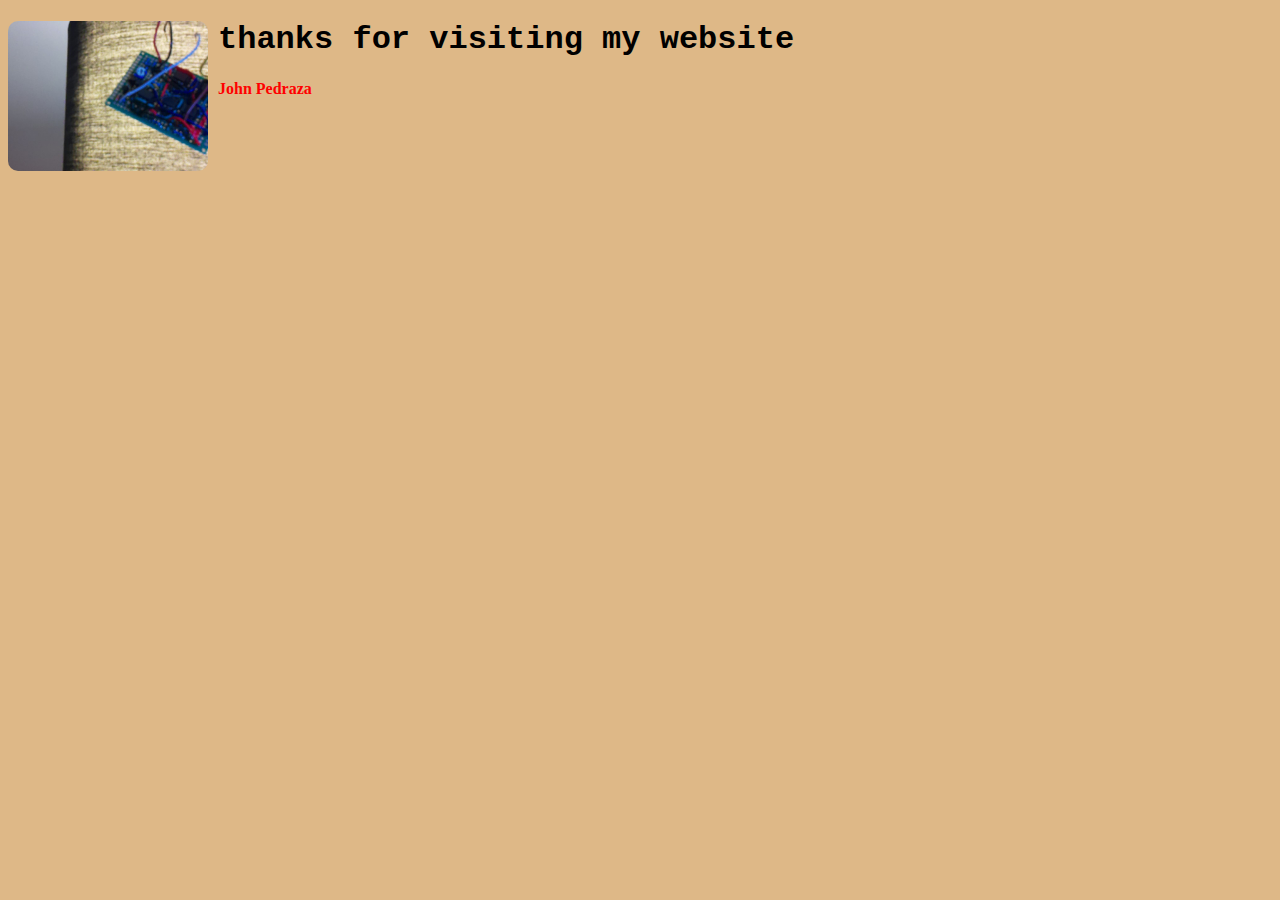
==== index.html @ 7ce70a71 "add the essentials" ====
<!DOCTYPE html>
<html>
  <head>
    <title>my website</title>
    <style>
      img {
        width: 200px;
        border-radius: 10px;
        float: left;
        margin-right: 10px;
      }
      .huh {
        color: red;
        font-weight: bold;
      }
      h1 {
        font-family: "Courier New", Courier, monospace;
      }
      body {
        background-color: burlywood;
      }
    </style>
  </head>
  <body>
    <img src="images/image.jpg" />
    <h1>thanks for visiting my website</h1>
    <p class="huh">John Pedraza</p>
  </body>
</html>
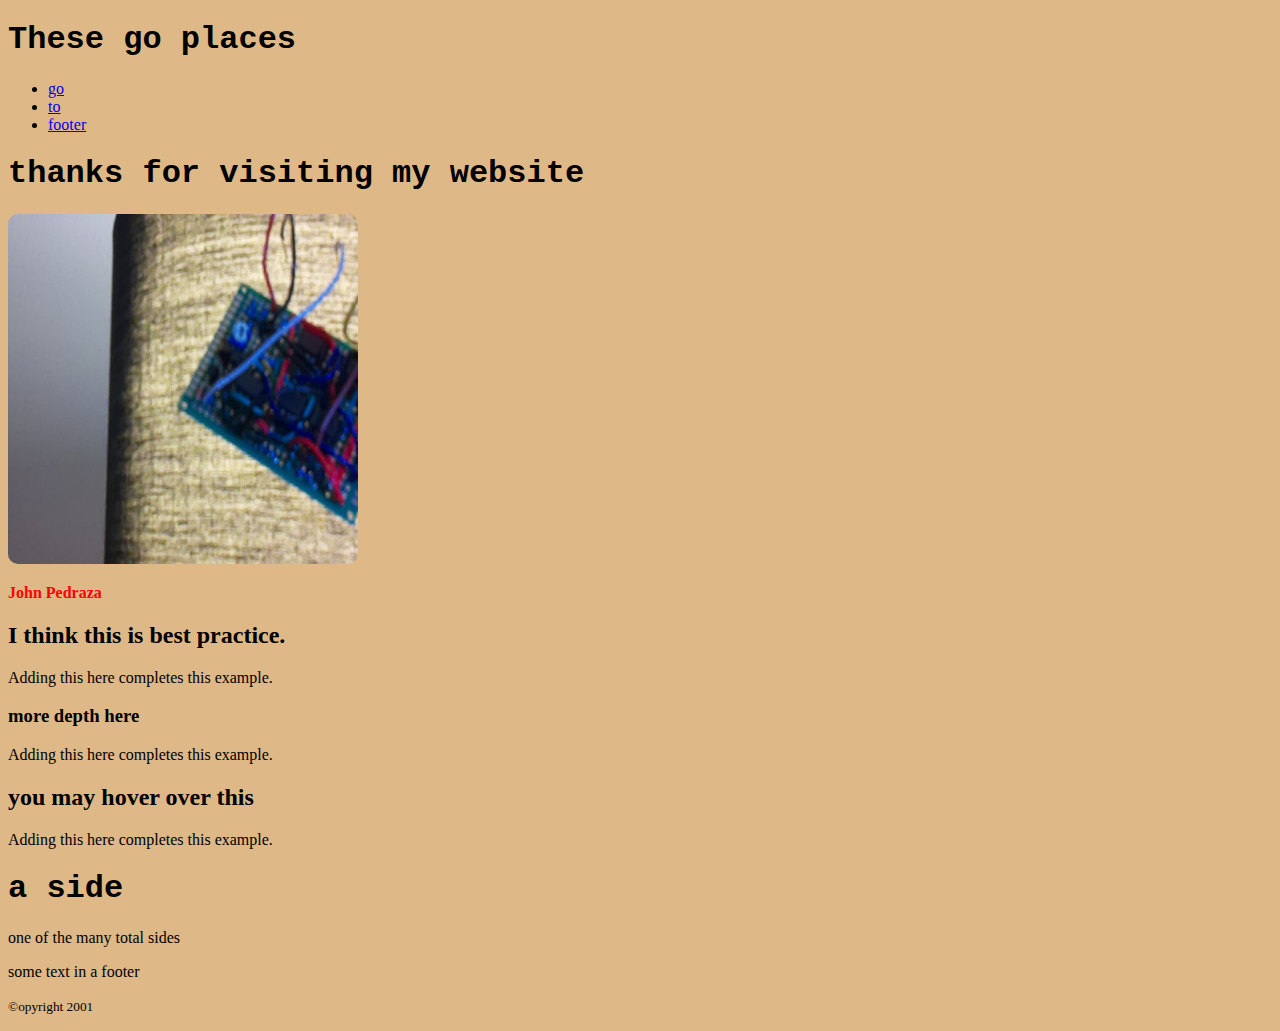
==== commit c198506e: "add some more structure" ====
--- a/index.html
+++ b/index.html
@@ -1,29 +1,69 @@
 <!DOCTYPE html>
-<html>
-  <head>
-    <title>my website</title>
-    <style>
-      img {
-        width: 200px;
-        border-radius: 10px;
-        float: left;
-        margin-right: 10px;
-      }
-      .huh {
-        color: red;
-        font-weight: bold;
-      }
-      h1 {
-        font-family: "Courier New", Courier, monospace;
-      }
-      body {
-        background-color: burlywood;
-      }
-    </style>
-  </head>
-  <body>
-    <img src="images/image.jpg" />
-    <h1>thanks for visiting my website</h1>
-    <p class="huh">John Pedraza</p>
-  </body>
+<html lang="en">
+    <head>
+        <meta charset="utf-8" />
+        <title>my website</title>
+        <style>
+            img {
+                width: 350px;
+                height: 350px;
+                border-radius: 10px;
+            }
+            .huh {
+                color: red;
+                font-weight: bold;
+            }
+            h1 {
+                font-family: "Courier New", Courier, monospace;
+            }
+            body {
+                background-color: burlywood;
+            }
+        </style>
+    </head>
+    <body>
+        <!------->
+        <article>
+            <header>
+                <h1>These go places</h1>
+                <nav>
+                    <ul>
+                        <li><a href="#footer">go</a></li>
+                        <li><a href="#footer">to</a></li>
+                        <li><a href="#footer">footer</a></li>
+                    </ul>
+                </nav>
+            </header>
+
+            <h1>thanks for visiting my website</h1>
+            <img src="images/image.jpg" />
+            <p class="huh">John Pedraza</p>
+
+            <section>
+                <h2>I think this is best practice.</h2>
+                <p>Adding this here completes this example.</p>
+                <section>
+                    <h3>more depth here</h3>
+                    <p>Adding this here completes this example.</p>
+                </section>
+            </section>
+
+            <section>
+                <h2 title="your actions have consequences">
+                    you may hover over this
+                </h2>
+                <p>Adding this here completes this example.</p>
+            </section>
+
+            <aside>
+                <h1>a side</h1>
+                <p>one of the many total sides</p>
+            </aside>
+
+            <footer id="footer">
+                <p>some text in a footer</p>
+                <p><small>&copy;opyright 2001</small></p>
+            </footer>
+        </article>
+    </body>
 </html>
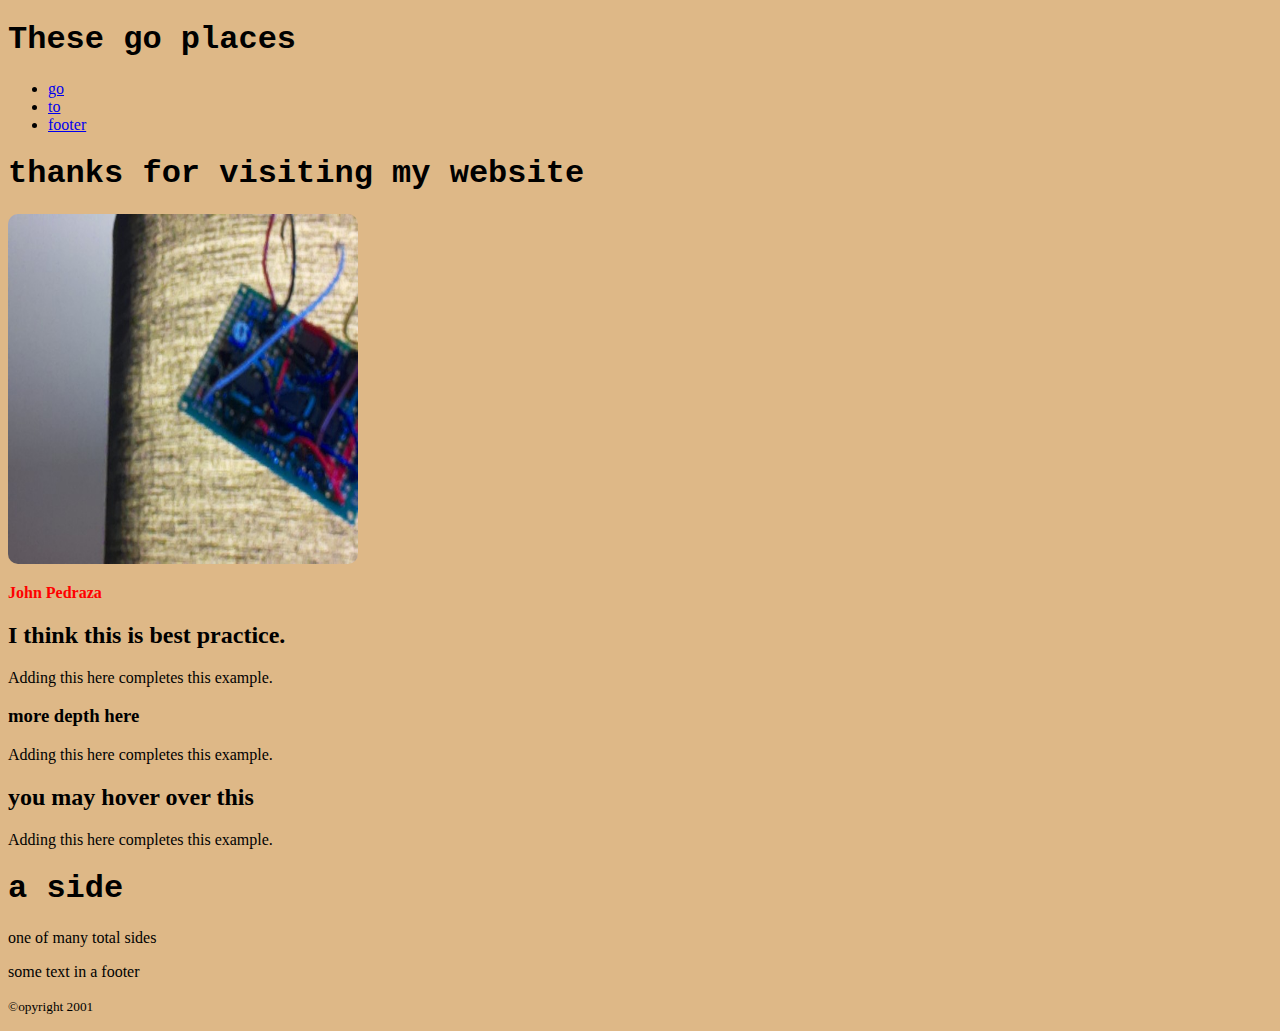
==== commit 04077ffa: "remove the" ====
--- a/index.html
+++ b/index.html
@@ -57,7 +57,7 @@
 
             <aside>
                 <h1>a side</h1>
-                <p>one of the many total sides</p>
+                <p>one of many total sides</p>
             </aside>
 
             <footer id="footer">
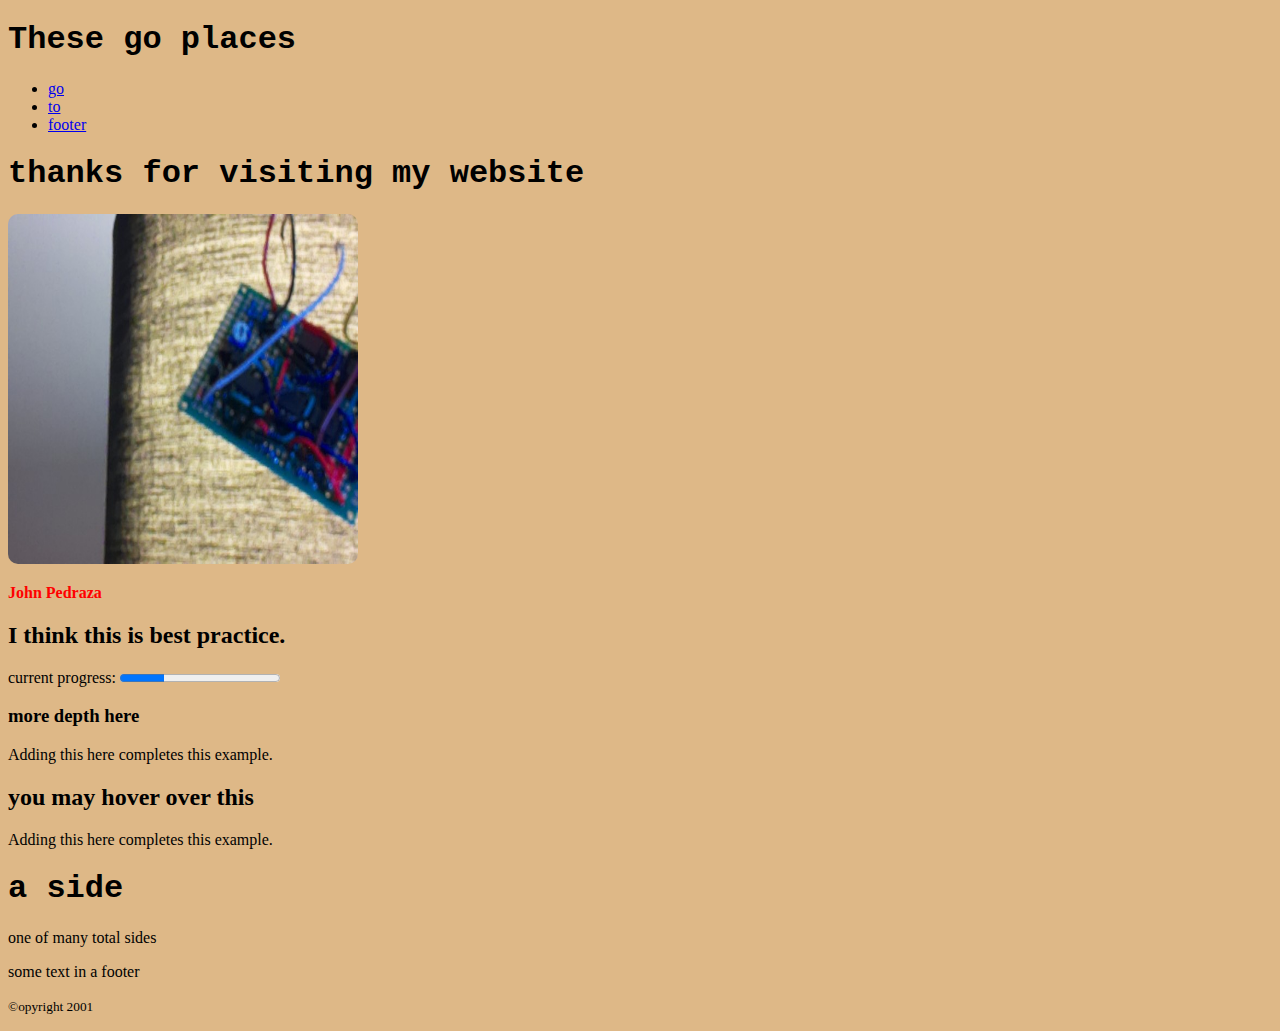
==== commit 1ba073af: "make progress" ====
--- a/index.html
+++ b/index.html
@@ -41,7 +41,13 @@
 
             <section>
                 <h2>I think this is best practice.</h2>
-                <p>Adding this here completes this example.</p>
+                <p>
+                    current progress:
+                    <progress
+                        max="100"
+                        value="28"
+                    ></progress>
+                </p>
                 <section>
                     <h3>more depth here</h3>
                     <p>Adding this here completes this example.</p>
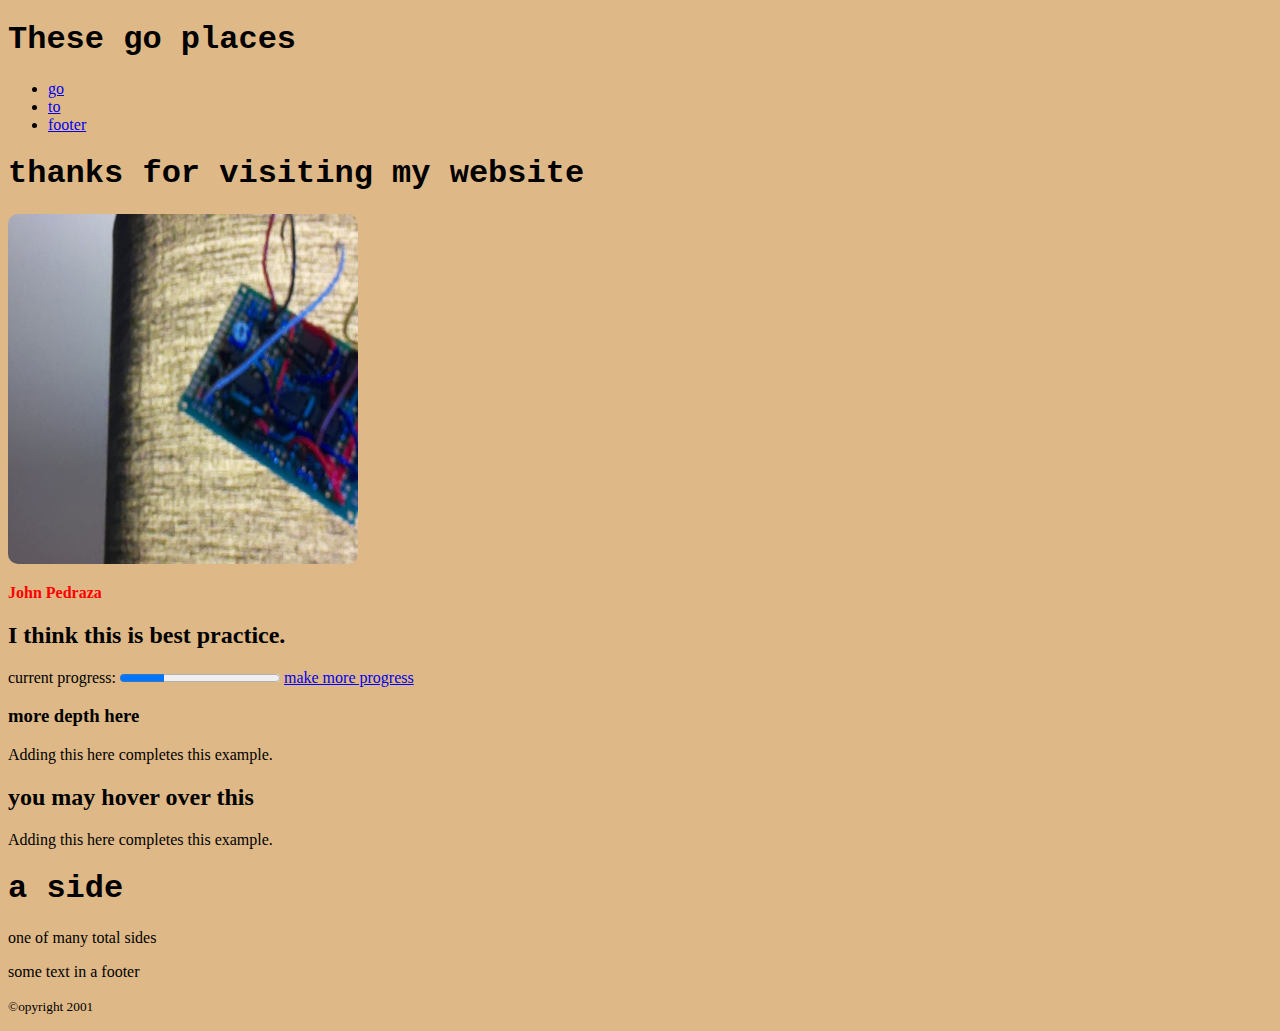
==== commit 7b82183d: "make more progress (arguably too much progress)" ====
--- a/index.html
+++ b/index.html
@@ -47,6 +47,11 @@
                         max="100"
                         value="28"
                     ></progress>
+                    <a
+                        href="progress.html"
+                        title="progress!"
+                        >make more progress</a
+                    >
                 </p>
                 <section>
                     <h3>more depth here</h3>
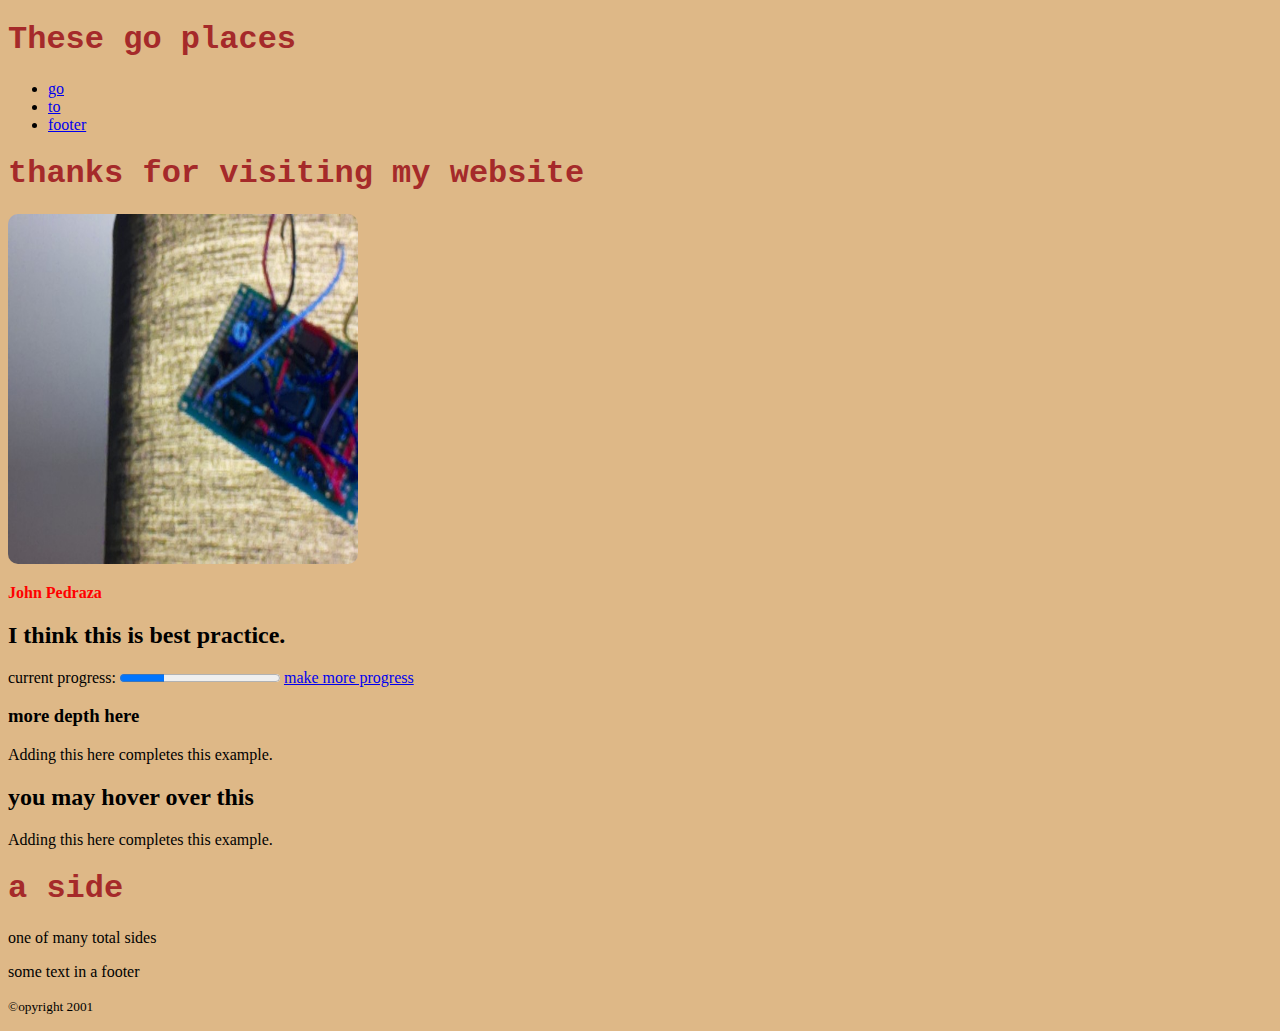
==== commit cd32d7e9: "add external style sheet" ====
--- a/index.html
+++ b/index.html
@@ -3,23 +3,10 @@
     <head>
         <meta charset="utf-8" />
         <title>my website</title>
-        <style>
-            img {
-                width: 350px;
-                height: 350px;
-                border-radius: 10px;
-            }
-            .huh {
-                color: red;
-                font-weight: bold;
-            }
-            h1 {
-                font-family: "Courier New", Courier, monospace;
-            }
-            body {
-                background-color: burlywood;
-            }
-        </style>
+        <link
+            rel="stylesheet"
+            href="css/base.css"
+        />
     </head>
     <body>
         <!------->
--- a/css/base.css
+++ b/css/base.css
@@ -0,0 +1,17 @@
+@charset "utf-8";
+img {
+    width: 350px;
+    height: 350px;
+    border-radius: 10px;
+}
+.huh {
+    color: red;
+    font-weight: bold;
+}
+h1 {
+    font-family: "Courier New", Courier, monospace;
+    color: brown;
+}
+body {
+    background-color: burlywood;
+}